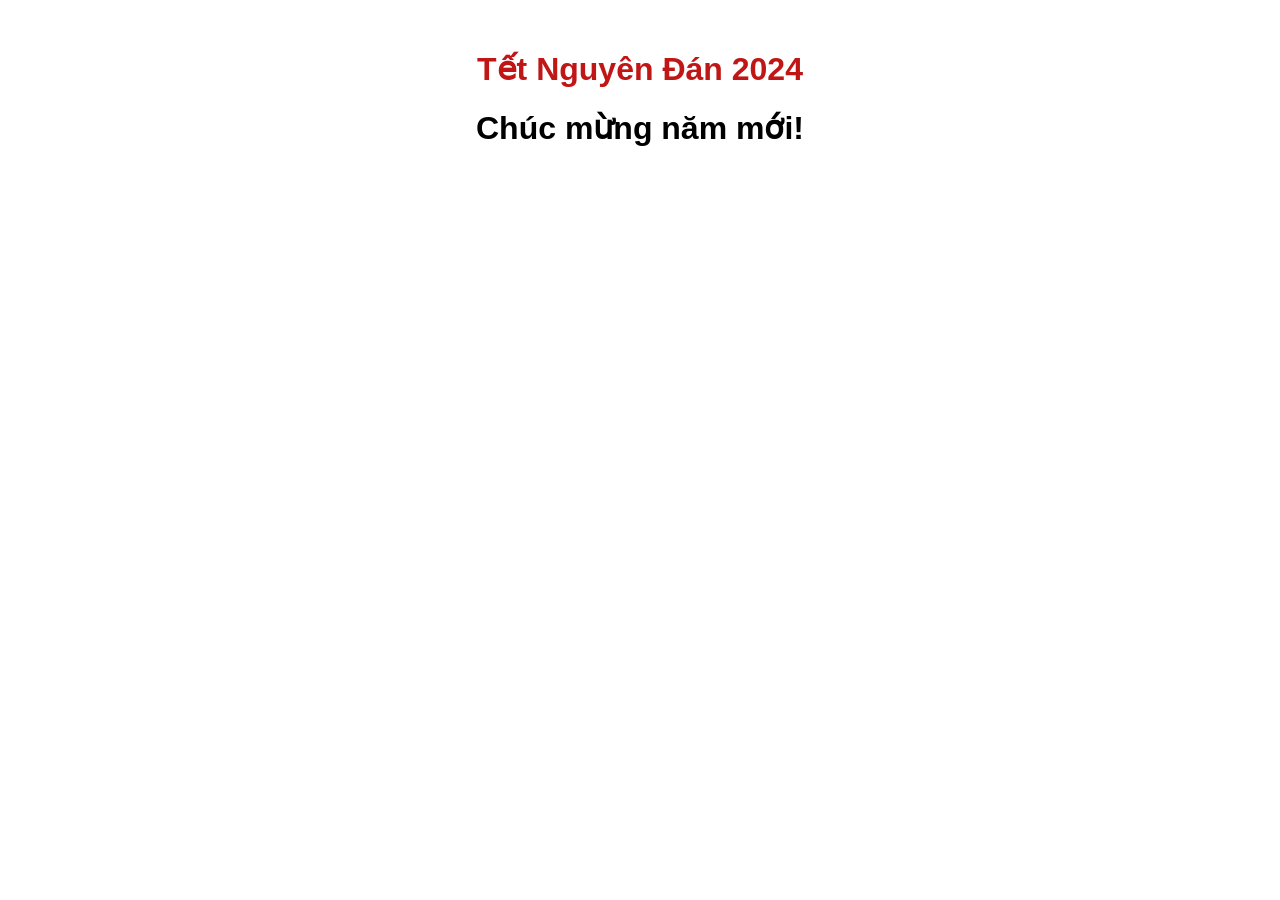
==== index.html @ 431bf1fe "tet2024" ====
<!DOCTYPE html>
<html lang="en">
<head>
  <meta charset="UTF-8">
  <link rel="stylesheet" href="main.css">
  <meta name="viewport" content="width=device-width, initial-scale=1.0">
  <title>Đếm ngược đến Tết</title>
  <style>
    body {
      font-family: 'Arial', sans-serif;
      text-align: center;
      margin: 50px; 
    }

    #countdown {
      font-size: 2em;
      font-weight: bold;
    }
  </style>
</head>
<body>

<h1>Tết Nguyên Đán 2024</h1>
<div id="countdown"></div>

<script>
  // Ngày Tết (định dạng: yyyy-mm-dd)
  const tetDate = new Date('2024-02-10T00:00:00').getTime();

  // Cập nhật đồng hồ đếm ngược mỗi giây
  const countdown = setInterval(function() {
    const now = new Date().getTime();
    const distance = tetDate - now;

    const days = Math.floor(distance / (1000 * 60 * 60 * 24));
    const hours = Math.floor((distance % (1000 * 60 * 60 * 24)) / (1000 * 60 * 60));
    const minutes = Math.floor((distance % (1000 * 60 * 60)) / (1000 * 60));
    const seconds = Math.floor((distance % (1000 * 60)) / 1000);

    document.getElementById('countdown').innerHTML = `${days} Ngày ${hours} Giờ ${minutes} Phút ${seconds} Giây`;

    // Nếu đã đến Tết, dừng đồng hồ đếm ngược
    if (distance < 0) {
      clearInterval(countdown);
      document.getElementById('countdown').innerHTML = 'Chúc mừng năm mới!';
    }
  }, 1000);
</script>

</body>
</html>
---- main.css ----
h1  {
    color: #c11616;
}
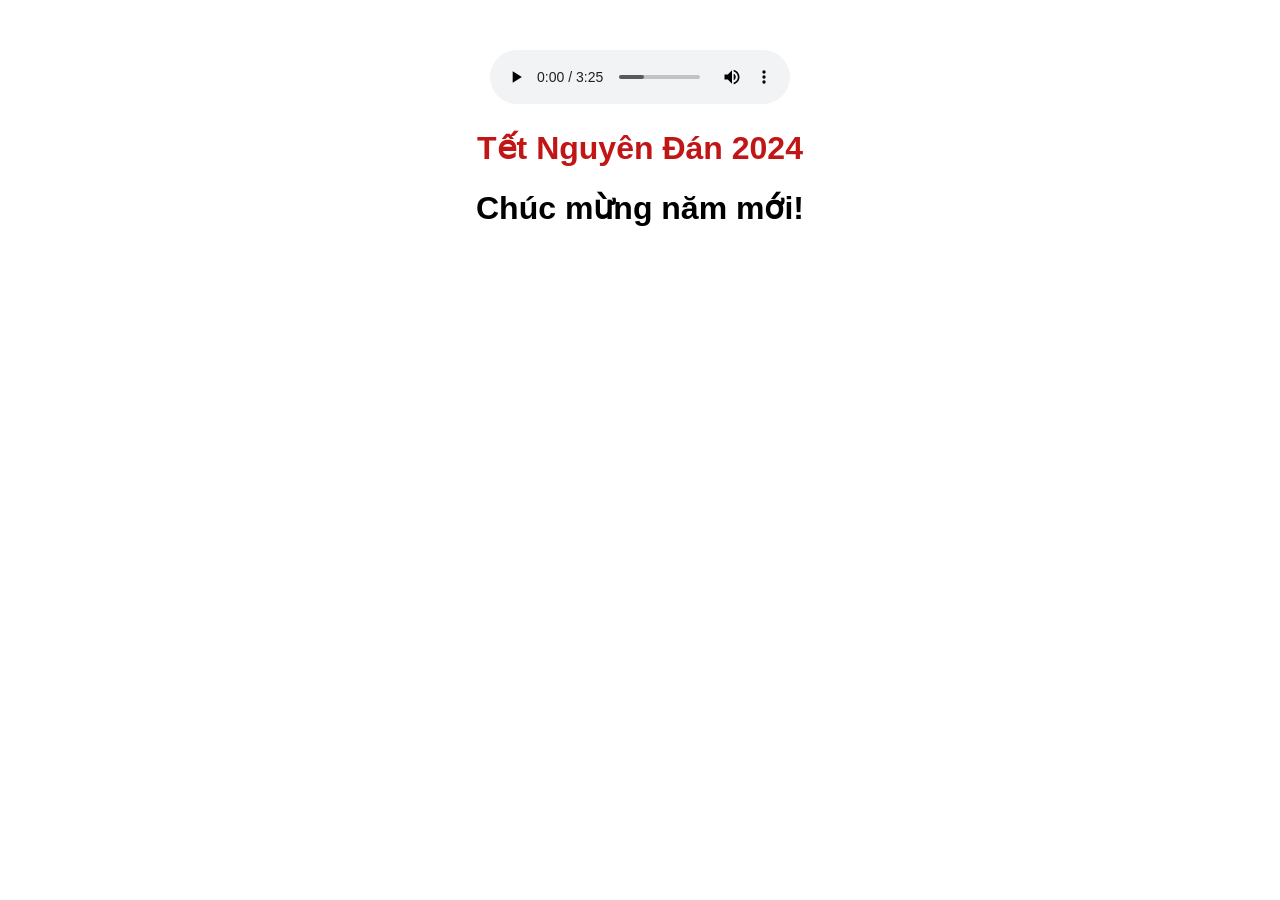
==== commit 0b65cd59: "tet2024" ====
--- a/index.html
+++ b/index.html
@@ -19,6 +19,11 @@
   </style>
 </head>
 <body>
+  
+  <audio autoplay controls>
+    <source src="path/to/your/audio/divenha.mp3" type="audio/mp3">
+    Your browser does not support the audio element.
+  </audio>
 
 <h1>Tết Nguyên Đán 2024</h1>
 <div id="countdown"></div>
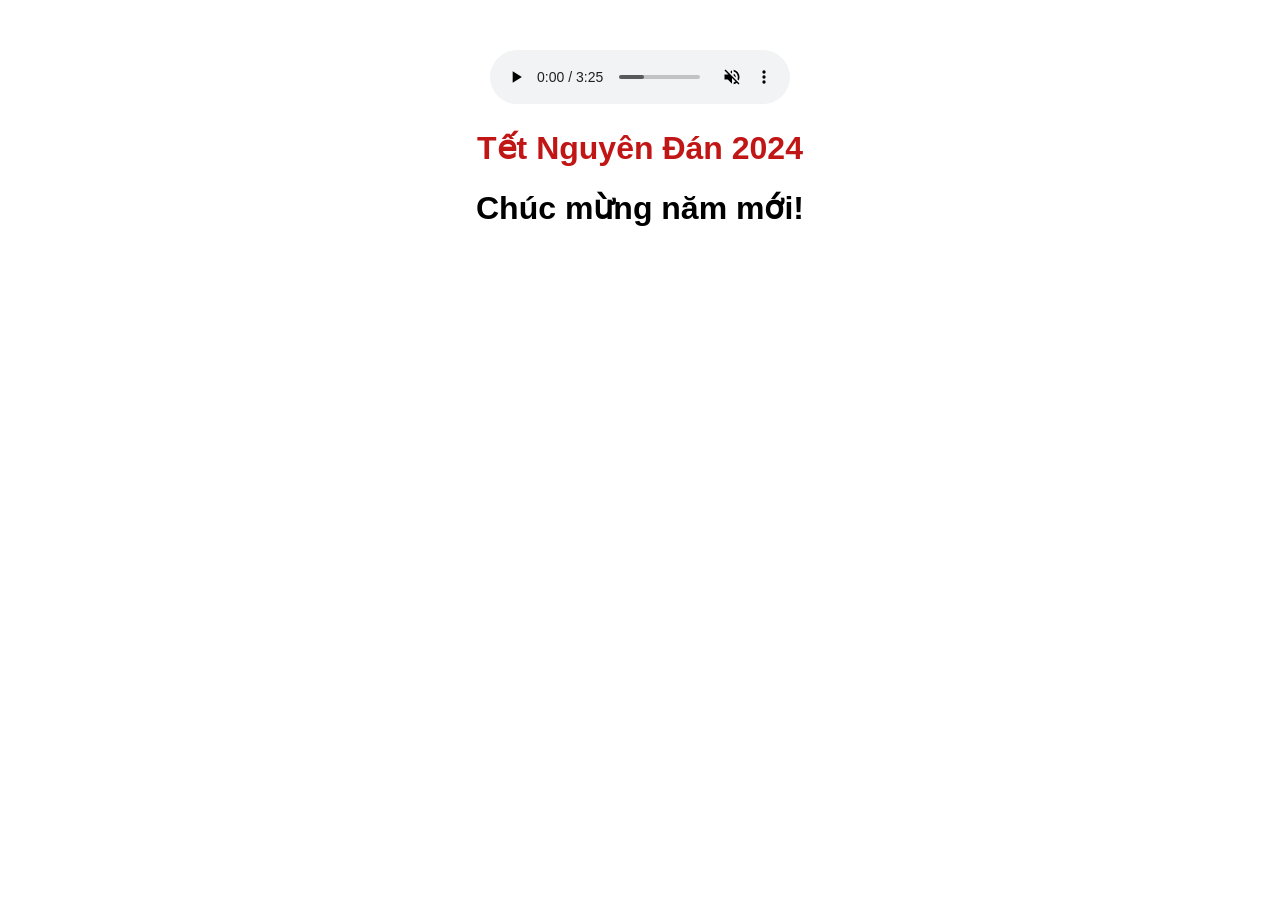
==== commit 2b832cfa: "updsaet" ====
--- a/index.html
+++ b/index.html
@@ -19,10 +19,9 @@
   </style>
 </head>
 <body>
-  
-  <audio autoplay controls>
-    <source src="path/to/your/audio/divenha.mp3" type="audio/mp3">
-    Your browser does not support the audio element.
+
+  <audio controls autoplay fool muted >
+    <source src="divenha.mp3" type="audio/mp3">
   </audio>
 
 <h1>Tết Nguyên Đán 2024</h1>
--- a/main.css
+++ b/main.css
@@ -1,3 +1,4 @@
 h1  {
     color: #c11616;
 }
+
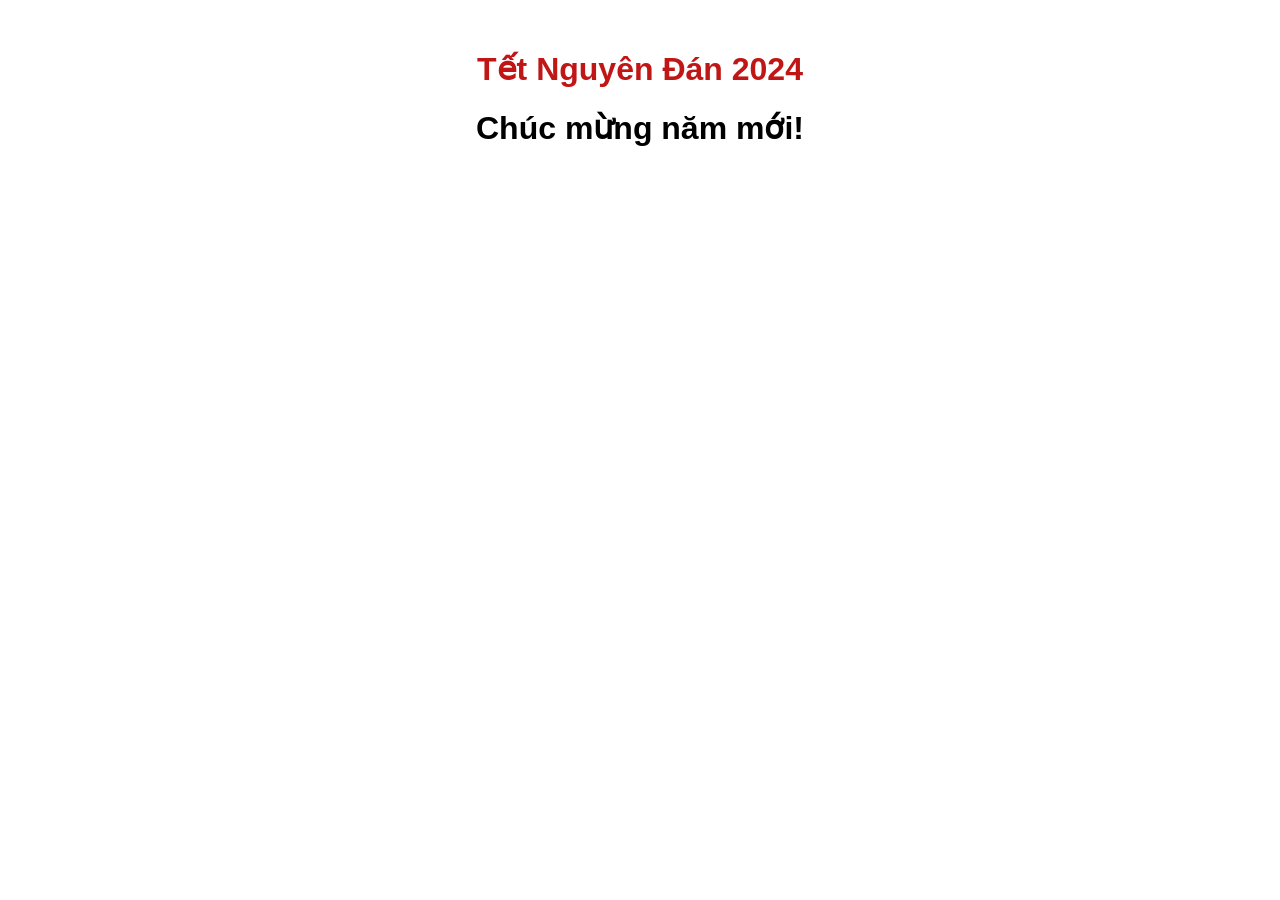
==== commit 790dc333: "updsaet" ====
--- a/index.html
+++ b/index.html
@@ -20,7 +20,7 @@
 </head>
 <body>
 
-  <audio controls autoplay fool muted >
+  <audio  autoplay muted >
     <source src="divenha.mp3" type="audio/mp3">
   </audio>
 
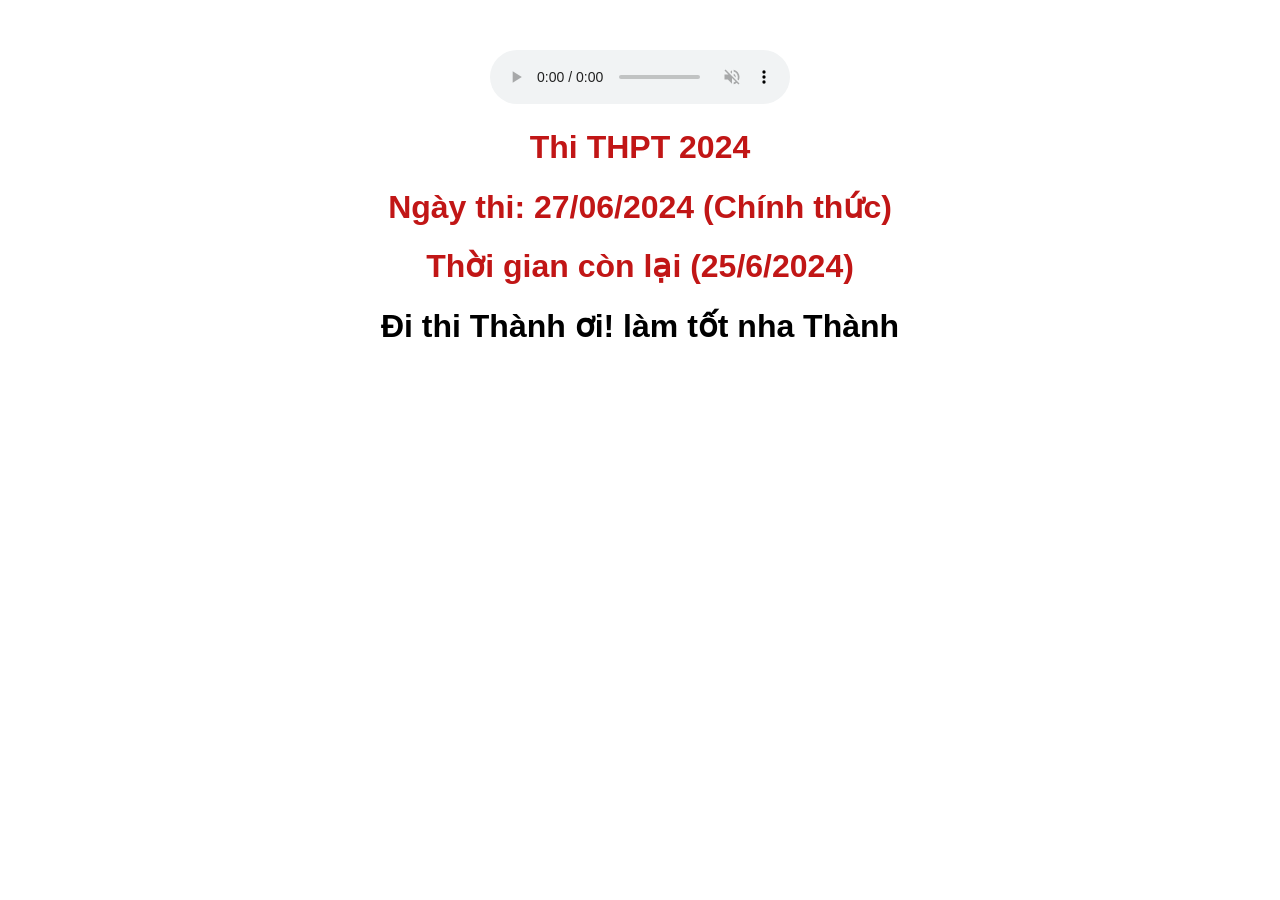
==== commit b66c7058: "Update index.html" ====
--- a/index.html
+++ b/index.html
@@ -4,7 +4,7 @@
   <meta charset="UTF-8">
   <link rel="stylesheet" href="main.css">
   <meta name="viewport" content="width=device-width, initial-scale=1.0">
-  <title>Đếm ngược đến Tết</title>
+  <title>THI THPT QUỐC GIA</title>
   <style>
     body {
       font-family: 'Arial', sans-serif;
@@ -20,16 +20,18 @@
 </head>
 <body>
 
-  <audio  autoplay muted >
-    <source src="divenha.mp3" type="audio/mp3">
+  <audio  autoplay muted controls>
+    <source src="nhac.mp3" type="audio/mp3">
   </audio>
 
-<h1>Tết Nguyên Đán 2024</h1>
+<h1>Thi THPT 2024</h1>
+<h1>Ngày thi: 27/06/2024 (Chính thức)</h1>
+<h1>Thời gian còn lại (25/6/2024)</h1>
 <div id="countdown"></div>
 
 <script>
   // Ngày Tết (định dạng: yyyy-mm-dd)
-  const tetDate = new Date('2024-02-10T00:00:00').getTime();
+  const tetDate = new Date('2024-06-25T00:00:00').getTime();
 
   // Cập nhật đồng hồ đếm ngược mỗi giây
   const countdown = setInterval(function() {
@@ -46,7 +48,7 @@
     // Nếu đã đến Tết, dừng đồng hồ đếm ngược
     if (distance < 0) {
       clearInterval(countdown);
-      document.getElementById('countdown').innerHTML = 'Chúc mừng năm mới!';
+      document.getElementById('countdown').innerHTML = 'Đi thi Thành ơi! làm tốt nha Thành';
     }
   }, 1000);
 </script>
